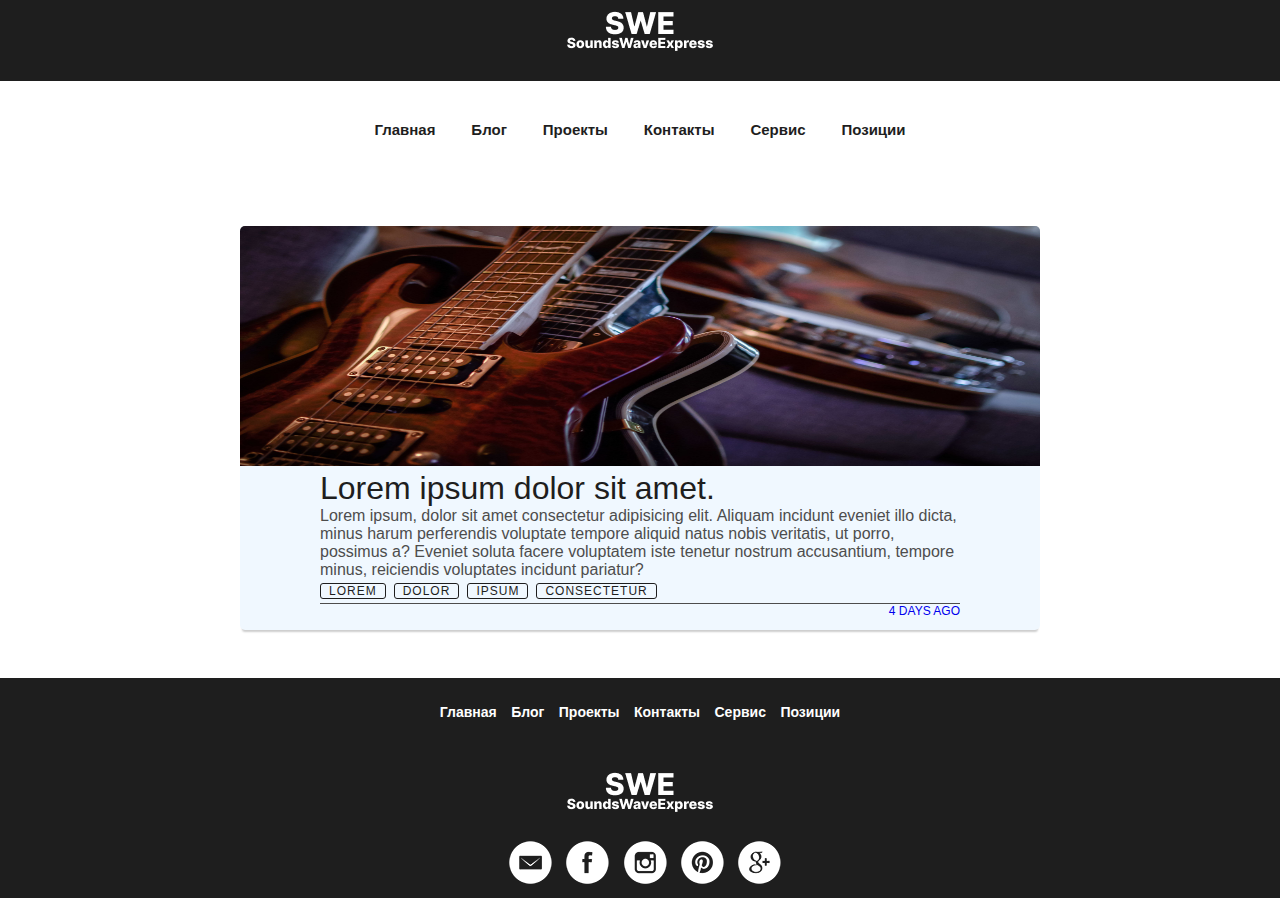
==== blog.html @ ffa7a1f9 "new commit" ====
<!DOCTYPE html>
<html lang="en">
<head>
    <meta charset="UTF-8">
    <meta name="viewport" content="width=device-width, initial-scale=1.0">
    <link rel="stylesheet" href="style.css">
    <title>SoundWaveExpres</title>
</head>
<body>
    <heder>
        <div class="logo">
            <a href="index.html" ><img class="graficlogo" src="logo.png" alt=""></a>
        </div>
        <nav>
            <div class="topnav">
                <a href="index.html">Главная</a>
                <a href="blog.html">Блог</a>
                <a href="index.html">Проекты</a>
                <a href="index.html">Контакты</a>
                <a href="index.html">Сервис</a>
                <a href="projects.html">Позиции</a>
            </div>
        </nav>
    </heder>
    <main>
        <div class="blog-container">
            <div class="blog-header">
                <div class="blog-cover">
<img src="gg.jpg" alt="" width="800rem" height="245rem">
                </div>
            </div>
            <div class="blog-body">
                <div class="blog-title">
                    <h1><a href="#">Lorem ipsum dolor sit amet.</a></h1>
                </div>
               <div class="blog-text">
                <p>Lorem ipsum, dolor sit amet consectetur adipisicing elit. Aliquam incidunt eveniet illo dicta, minus harum perferendis voluptate tempore aliquid natus nobis veritatis, ut porro, possimus a? Eveniet soluta facere voluptatem iste tenetur nostrum accusantium, tempore minus, reiciendis voluptates incidunt pariatur?

                </p>
               </div>
               <div class="blog-tags">
                <ul>
                    <li><a href="#">lorem</a></li>
                    <li><a href="#">dolor</a></li>
                    <li><a href="#">ipsum</a></li>
                    <li><a href="#">consectetur</a></li>
                </ul>
               </div>
            </div>
            <div class="blog-footer">
                <ul>
                    <li class="public-date"><a href="#">4 days ago</a></li>
                </ul>
            </div>
        </div>
    </main>
    <footer>
        <nav>
            <a href="index.html">Главная</a>
            <a href="index.html">Блог</a>
            <a href="index.html">Проекты</a>
            <a href="index.html">Контакты</a>
            <a href="index.html">Сервис</a>
            <a href="index.html">Позиции</a>
        </nav>
        <div class="logo">
            <a href="index.html"><img class="graficlogo" src="logo.png" alt=""></a>
        </div>
        <div class="social">
            <a href="#"><img src="img/em.png" alt=""></a>
            <a href="#"><img src="img/face.png" alt=""></a>
            <a href="#"><img src="img/inst.png" alt=""></a>
            <a href="#"><img src="img/pint.png" alt=""></a>
            <a href="#"><img src="img/goo.png" alt=""></a>
        </div>
    </footer>
</body>
</html>
---- style.css ----
*{
    margin: 0;
    padding: 0;
}
a{
    text-decoration: none;
}
li{
    text-decoration: none;
    list-style: none;
}
body{
    font-family: 'inter',sans-serif;
    background-color: #fff;
}
.logo{
    background-color: #1E1E1E ;
    width: 100%;
    display: flex;
    justify-content: center;
}
.graficlogo{
    padding: 5px;
    max-width: 100%;
    box-sizing: border-box;
}
nav{
    margin: auto;
    width: 800px;
    padding-bottom: 40px;
 
}
.topnav{
    text-align: center;
    background-color:#fff;
    font-size: 14px;
    margin-top: 40px;
    font-weight: 600;
}
.topnav a{
    color:#1E1E1E;
    text-align: center;
    padding: 14px 16px;
    font-size: 15px;
}
.topnav a:hover{
    border-bottom:solid 2px #1E1E1E ;
}
.mv-100{
    margin-top: 0;
    max-width: 100%;
}
.advanteges__container{
    display: flex;
    justify-content: center;
}
.advanteges{
    padding: 40px;
    width: 70%;
    display: flex;
    justify-content: space-between;
    text-align: center;
    flex-wrap: wrap;
}
.advanreges__items{
    width: 30%;
}
footer{
    width: 100%;
    height: auto;
    background-color: #1E1E1E;
text-align: center;
margin: 0 auto;
padding-top: 25px;
}
footer a{
    color: #fff;
    margin: 0 5px;
    /* text-decoration: none; */
    font-size: 14px;
    font-weight: 600;
}
footer nav a:hover{
border-bottom: 2px solid white;

}
.social{
    margin-left: 10px;
    padding-bottom: 10px;
    transition: all 0.4s ease;
}
.social img:hover{
    transform: scale(1.1);
}
.gallery{
    width: 80%;
    margin: auto;
    display: flex;
    flex-wrap: wrap;
    margin-bottom: 50px;
}
.foto-itm{
    width: 25%;
}
.foto-itm img{
    padding-bottom: 10px;
box-sizing: border-box;
max-width: 100%;
opacity: .7;
}
.foto-itm img:hover{
    opacity: 1;
}

.blog-container{
    background-color: aliceblue;
    border-radius: 5px;
    box-shadow: rgba(0, 0, 0, 0.2) 0 4px 2px -2px;
    font-weight: 100;
    margin: 48px auto;
    width: 50rem;
}
.blog-container a:hover{
    border-color: #1E1E1E;
    color:aqua;
}
.blog-cover img{
    
    background-size: cover;
    border-radius: 5px 5px 0 0;
    height: 15rem;
    box-shadow: inset rgba(0, 0, 0, 0.2) 0 64px 64px 16px;
}
.blog-body{
    margin: 0 auto;
    width: 80%;
}
.blog-title h1 a{
    color: #1E1E1E;
    font-weight: 100;
}
.blog-text p{
    color: #4d4d4d;
}
.blog-tags ul{
    display: flex;
    flex-direction: row;
    flex-wrap: wrap;
    list-style: none;
    padding-left: 0;
    
}
.blog-tags li+li{
    margin-left: 0.5rem;
}
.blog-tags a{
    border: solid 1px #1E1E1E;
    border-radius: 3px;
    color: #1E1E1E;
    font-size: 0.75rem;
    height: 1.5rem;
    line-height: 1.5rem;
    letter-spacing: 1px;
    padding: 0 0.5rem;
    text-align: center;
    text-transform: uppercase;
    width: 5rem;
}
.blog-footer{
    border-top: 1px solid  #4d4d4d;
    margin:0 auto;
    padding-bottom:0.125rem ;
    width: 80%;
}
.blog-footer ul{
    list-style: none;
    display: flex;
    flex: row wrap;
    justify-content: flex-end;
    padding-left: 0px;
}
.blog-footer li{
 color: #4d4d4d;
 font-size: .75rem;
 height: 1.5rem;
 text-align: center;
 text-transform: uppercase;
 position: relative;
 white-space: nowrap;
}






@media screen and (max-width:768px){
    .blog-container img{
        
        width: 20rem;
        height: 5rem;
    }
    .blog-container{
        width: 20rem;
    }
.foto-itm {
   
    width: 30%;
    margin-left: 10px;
}
.topnav a:not(:first-child){
    display: none;
}
nav{
    width: 100%;
    height: 100px;
}
.topnav.responsiv{
    position: relative;
}
.advanreges__items{
    width: 40%;
}
}
@media screen and (max-width:420px){
    .blog-container img{
        width: 20rem;
        height: 5rem;
    }
    .blog-container{
        width: 20rem;
    }
   .advanteges{
flex-direction: column;
    }
    .advanreges__items{
        width: 100%;
    }
    .pojects{
        display: flex;
        justify-content: center;
        align-items: center;
    }
    .gallery{
        width: auto;
        margin: auto;
    }
    .foto-itm{
        width: 70%;
        margin: 0 auto;
    }
}
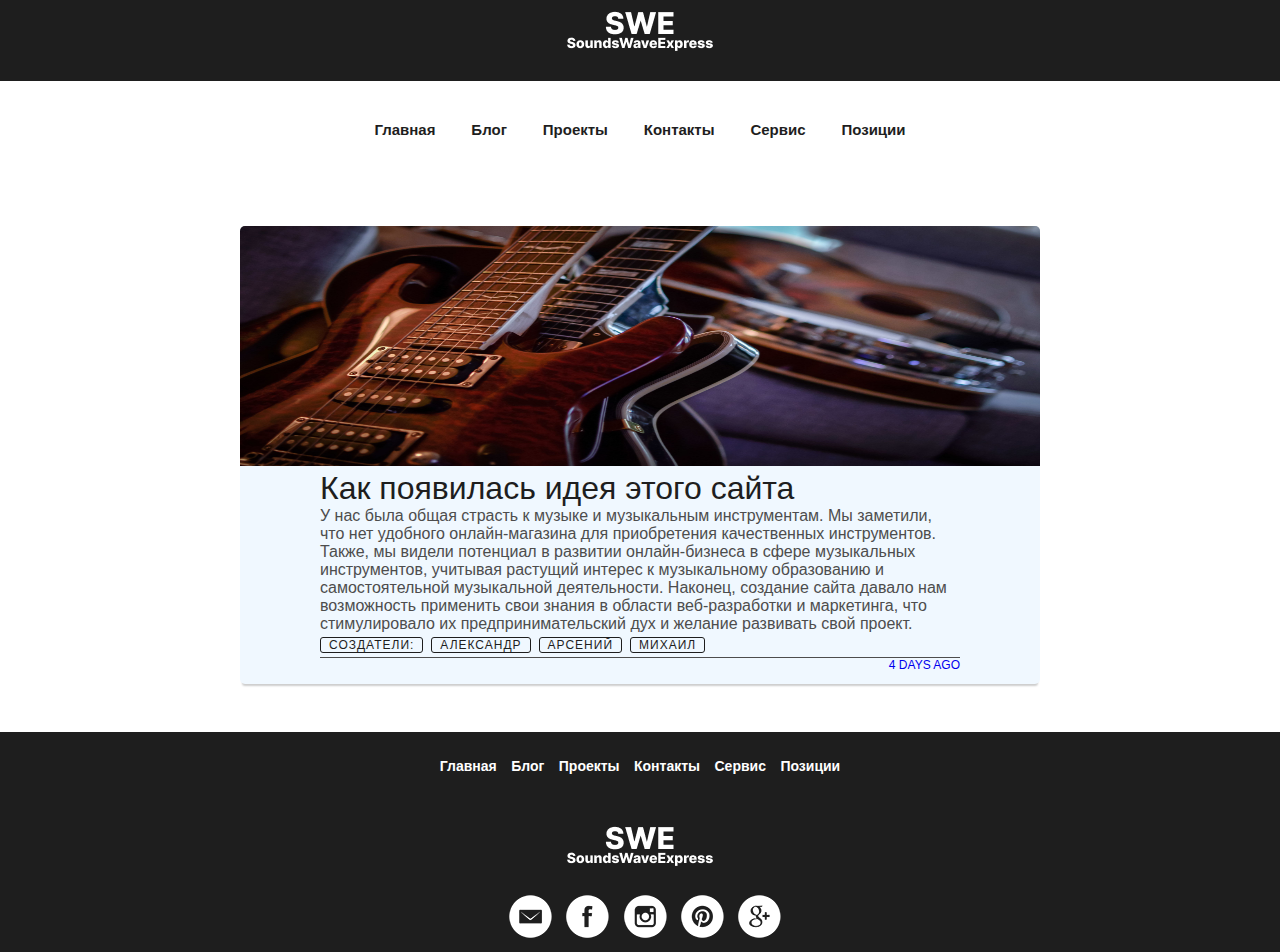
==== commit 6fd3f5dd: "Add files via upload" ====
--- a/blog.html
+++ b/blog.html
@@ -15,7 +15,7 @@
             <div class="topnav">
                 <a href="index.html">Главная</a>
                 <a href="blog.html">Блог</a>
-                <a href="index.html">Проекты</a>
+                <a href="projects.html">Проекты</a>
                 <a href="index.html">Контакты</a>
                 <a href="index.html">Сервис</a>
                 <a href="projects.html">Позиции</a>
@@ -31,19 +31,18 @@
             </div>
             <div class="blog-body">
                 <div class="blog-title">
-                    <h1><a href="#">Lorem ipsum dolor sit amet.</a></h1>
+                    <h1><a href="#">Как появилась идея этого сайта</a></h1>
                 </div>
                <div class="blog-text">
-                <p>Lorem ipsum, dolor sit amet consectetur adipisicing elit. Aliquam incidunt eveniet illo dicta, minus harum perferendis voluptate tempore aliquid natus nobis veritatis, ut porro, possimus a? Eveniet soluta facere voluptatem iste tenetur nostrum accusantium, tempore minus, reiciendis voluptates incidunt pariatur?
-
+                <p>У нас была общая страсть к музыке и музыкальным инструментам. Мы заметили, что нет удобного онлайн-магазина для приобретения качественных инструментов. Также, мы видели потенциал в развитии онлайн-бизнеса в сфере музыкальных инструментов, учитывая растущий интерес к музыкальному образованию и самостоятельной музыкальной деятельности. Наконец, создание сайта давало нам возможность применить свои знания в области веб-разработки и маркетинга, что стимулировало их предпринимательский дух и желание развивать свой проект.
                 </p>
                </div>
                <div class="blog-tags">
                 <ul>
-                    <li><a href="#">lorem</a></li>
-                    <li><a href="#">dolor</a></li>
-                    <li><a href="#">ipsum</a></li>
-                    <li><a href="#">consectetur</a></li>
+                    <li><a href="#">Создатели:</a></li>
+                    <li><a href="#">Александр</a></li>
+                    <li><a href="#">Арсений</a></li>
+                    <li><a href="#">Михаил</a></li>
                 </ul>
                </div>
             </div>
@@ -57,8 +56,8 @@
     <footer>
         <nav>
             <a href="index.html">Главная</a>
-            <a href="index.html">Блог</a>
-            <a href="index.html">Проекты</a>
+            <a href="blog.html">Блог</a>
+            <a href="projects.html">Проекты</a>
             <a href="index.html">Контакты</a>
             <a href="index.html">Сервис</a>
             <a href="index.html">Позиции</a>
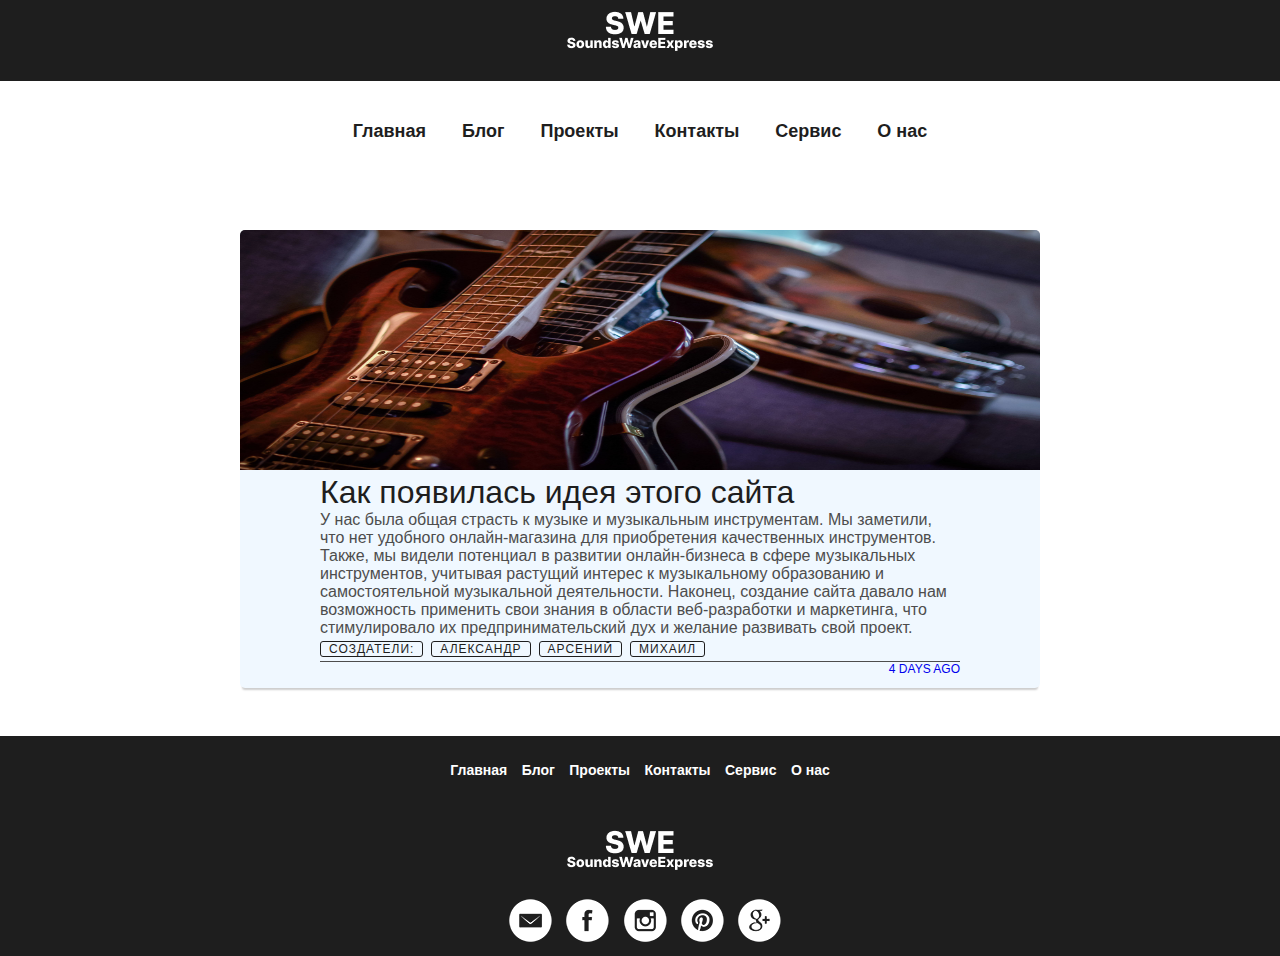
==== commit 4facad98: "Add files via upload" ====
--- a/blog.html
+++ b/blog.html
@@ -4,6 +4,7 @@
     <meta charset="UTF-8">
     <meta name="viewport" content="width=device-width, initial-scale=1.0">
     <link rel="stylesheet" href="style.css">
+    <script src =script.js></script>
     <title>SoundWaveExpres</title>
 </head>
 <body>
@@ -12,15 +13,17 @@
             <a href="index.html" ><img class="graficlogo" src="logo.png" alt=""></a>
         </div>
         <nav>
-            <div class="topnav">
+            <div class="topnav" id="myTopnav">
                 <a href="index.html">Главная</a>
                 <a href="blog.html">Блог</a>
-                <a href="projects.html">Проекты</a>
-                <a href="index.html">Контакты</a>
-                <a href="index.html">Сервис</a>
-                <a href="projects.html">Позиции</a>
+                <a href="#">Проекты</a>
+                <a href="#">Контакты</a>
+                <a href="#">Сервис</a>
+                <a href="projects.html">О нас</a>
+                <a id="menu" href="#" class="icon">&#9776;</a>
             </div>
         </nav>
+        <script src="script.js"></script>
     </heder>
     <main>
         <div class="blog-container">
@@ -56,11 +59,11 @@
     <footer>
         <nav>
             <a href="index.html">Главная</a>
-            <a href="blog.html">Блог</a>
-            <a href="projects.html">Проекты</a>
-            <a href="index.html">Контакты</a>
-            <a href="index.html">Сервис</a>
-            <a href="index.html">Позиции</a>
+                <a href="blog.html">Блог</a>
+                <a href="#">Проекты</a>
+                <a href="#">Контакты</a>
+                <a href="#">Сервис</a>
+                <a href="projects.html">О нас</a>
         </nav>
         <div class="logo">
             <a href="index.html"><img class="graficlogo" src="logo.png" alt=""></a>
--- a/style.css
+++ b/style.css
@@ -10,7 +10,7 @@
     list-style: none;
 }
 body{
-    font-family: 'inter',sans-serif;
+    font-family: 'inter','Trebuchet MS', 'Lucida Sans Unicode', 'Lucida Grande', 'Lucida Sans', Arial, sans-serif;
     background-color: #fff;
 }
 .logo{
@@ -41,7 +41,7 @@
     color:#1E1E1E;
     text-align: center;
     padding: 14px 16px;
-    font-size: 15px;
+    font-size: 18px;
 }
 .topnav a:hover{
     border-bottom:solid 2px #1E1E1E ;
@@ -55,15 +55,27 @@
     justify-content: center;
 }
 .advanteges{
+    
     padding: 40px;
     width: 70%;
     display: flex;
     justify-content: space-between;
     text-align: center;
     flex-wrap: wrap;
+    
+}
+.h3-vertical-center{
+    color: #1E1E1E;
+}
+.centered{
+    color: #1E1E1E;
+}
+.kk{
+    background-color: #fff;
 }
 .advanreges__items{
     width: 30%;
+    margin-bottom: 40px;
 }
 footer{
     width: 100%;
@@ -188,6 +200,59 @@
  position: relative;
  white-space: nowrap;
 }
+.centered {
+    color:#fff;
+    position: absolute;
+    top: 50%;
+    left: 50%;
+    transform: translate(-50%, -50%);
+    font-size:40px;
+    font-weight: bolder
+    
+}
+section {
+    color: #fff; 
+    padding: 8rem; 
+    position: relative; 
+   }
+   section::before {
+    content: '';
+    position: absolute; 
+    left: 0; right: 0; top: 0; bottom: 0;
+    z-index: -1;
+    background: url(img/fon1.png) center / cover no-repeat;
+    filter: blur(3px);
+   
+   }
+   .centered::before{
+    content: '';
+    position: absolute;
+    top: -5px;
+    left: -5px;
+    right: -5px;
+    bottom: -5px;
+    background-color:rgba(77, 77, 77 0.2) ;
+    z-index: -1;
+    /* filter: blur(5px); */
+   }
+
+   .icon{
+    display: none;
+   }
+   .centered{
+    color: #ffffff;
+    /* -webkit-text-stroke: 0.5px #000000; */
+    /* text-stroke: 1px #000000; */
+    text-shadow: 0 0 3px #1E1E1E;
+    background-color:rgba(255, 255, 255, 0.4) ;
+    border-radius: 10px;
+    margin-left: 0px;
+    margin-right: 0px;
+   }
+   /* .back{
+    background-color: #aa1111;
+    filter: blur(3px);
+   } */
 
 
 
@@ -203,6 +268,10 @@
     .blog-container{
         width: 20rem;
     }
+    .category-img{
+        width: 30%;
+        margin-left: 10px;
+    }
 .foto-itm {
    
     width: 30%;
@@ -211,17 +280,46 @@
 .topnav a:not(:first-child){
     display: none;
 }
+.topnav a.icon{
+    float: right;
+    margin-top: -17px;
+    display: block;
+    color: #1E1E1E;
+}
 nav{
     width: 100%;
     height: 100px;
 }
-.topnav.responsiv{
+.topnavresponsive{
+    color: #1E1E1E;
     position: relative;
+    color: transparent;
+    size: 20px;
+}
+.topnavresponsive a.icon{
+    position: absolute;
+    right: 0;
+    top: 0;
+}
+.topnavresponsive a {
+    float: none;
+    display: block;
+    text-align: left;
+    color: #1E1E1E;
+}
+.topnavresponsive a:hover{
+    float: none;
+    display: block;
+    text-align: left;
+    color: #1E1E1E;
+    border-bottom:solid 2px #1E1E1E ;
 }
 .advanreges__items{
     width: 40%;
 }
 }
+
+
 @media screen and (max-width:420px){
     .blog-container img{
         width: 20rem;
